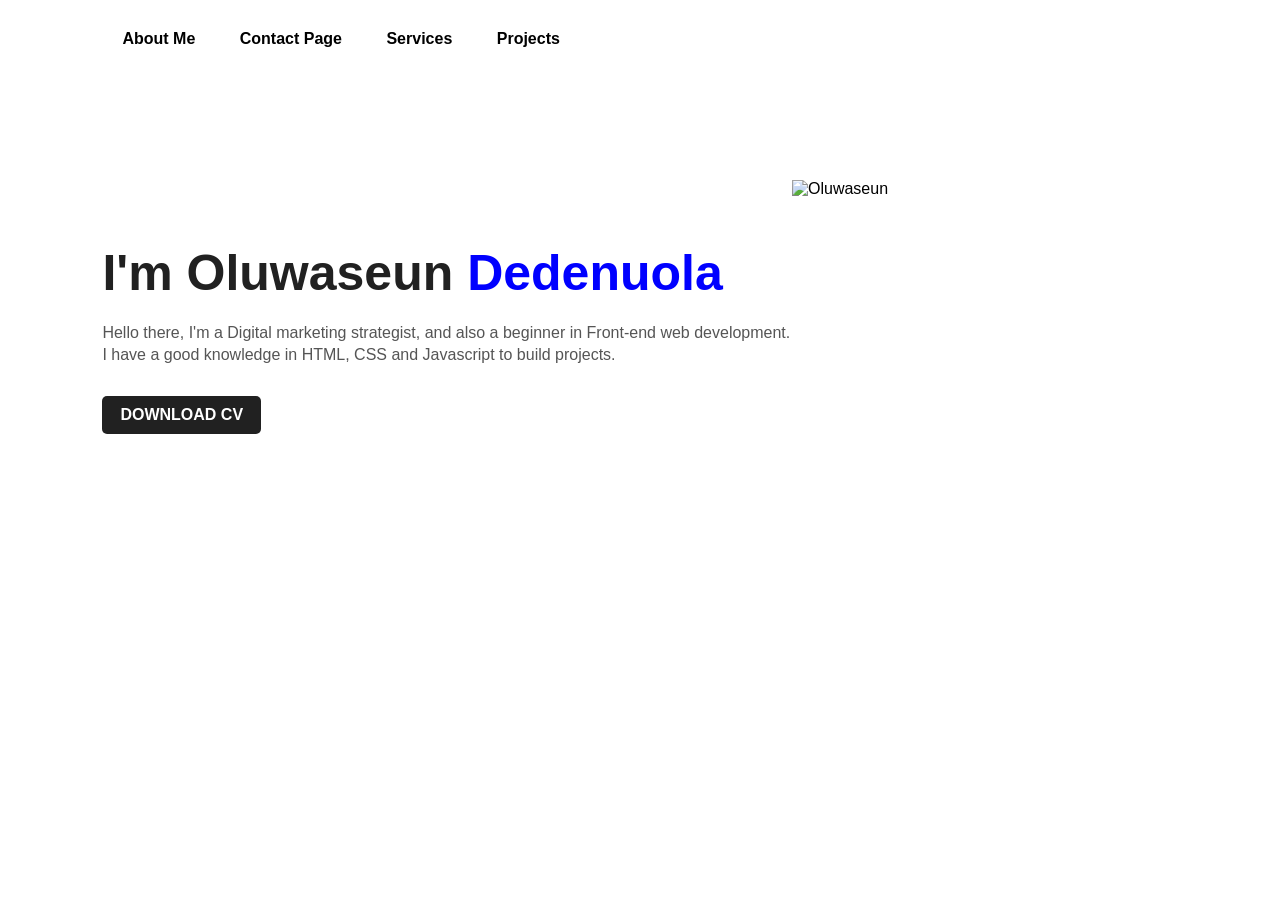
==== index.html @ 4993450a "index.html" ====
<!DOCTYPE html>
<html lang="en">
<head>
    <meta charset="UTF-8">
    <meta http-equiv="X-UA-Compatible" content="IE=edge">
    <meta name="viewport" content="width=device-width, initial-scale=1.0">
    <title>MyPortfolio website</title>
    <link rel="stylesheet" href="styles.css" type="text/css">
</head>
<body>
      <div class="hero">
           <nav>
                <ul>
                    <li><a href="about">About Me</a></li>
                    <li><a href="./contact.html">Contact Page</a></li>
                    <li><a href="services">Services</a></li>
                    <li><a href="./project">Projects</a></li>
                </ul>
            </nav>
            <div class="main">
                <h1>I'm Oluwaseun <span>Dedenuola</span></h1>
                <p>Hello there, I'm a Digital marketing strategist, and also a beginner in Front-end web development. 
                    <br> I have a good knowledge in HTML, CSS and Javascript to build projects.
                </p>
              <a href="#">DOWNLOAD CV</a>
            </div>
            <div class="images">
                <img src="image/image.jpg.jpg" alt="Oluwaseun" height="200" width="200">


            </div>

      </div>
            
            
              
        
        
</body>
</html>
---- styles.css ----
*{
    margin: 0;
    font-family: sans-serif;
    padding: 0;
}

.hero{
    position: relative;
    width: 100%;
    height: 100vh;
    background: #fff;
}

nav{
    display: flex;
    width: 84%;
    margin: auto;
    padding: 20px 0;
    align-items: center;
    justify-content: space space-between;
}

nav ul li{
    display: inline-block;
    list-style: none;
    margin: 10px 20px;
}

nav ul li a{
    text-decoration: none;
    color: black;
    font-weight: bold;
}

.main {
    margin-left: 8%;
    margin-top: 13%;
}

.main h1 {
    font-size: 50px;
    color: #212121;
    margin-bottom: 20px;
}

span{
    color: blue;
}

.main p{
    color: #555;
    line-height: 22px;
}

.main a{
    background: #212121;
    text-decoration: none;
    padding: 10px 18px;
    font-weight: bold;
    color: #fff;
    display: inline-block;
    margin: 30px 0;
    border-radius: 5px
}

.images {
    width: 45%;
    height: 80%;
    position: absolute;
    bottom: 0;
    right: 100px;
}

.images img{
    height: 100%;
    position: absolute;
    left: 50%;
    bottom: 0;
    transform: translateX(-50%);
    transition: bottom 1s left 1s;
}

.images:hover .girl{}
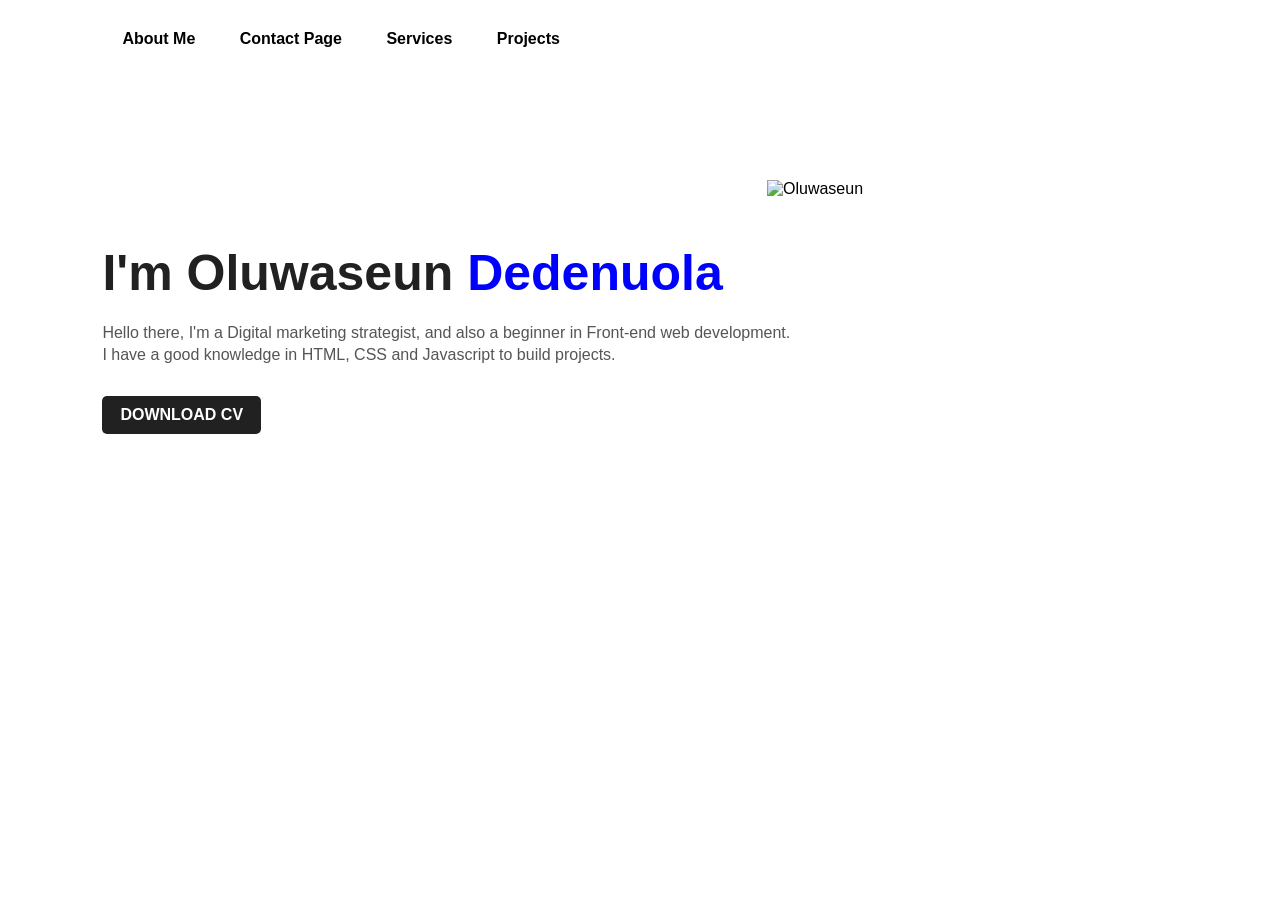
==== commit eced671a: "width 200" ====
--- a/index.html
+++ b/index.html
@@ -1,40 +1,43 @@
 <!DOCTYPE html>
 <html lang="en">
+
 <head>
-    <meta charset="UTF-8">
-    <meta http-equiv="X-UA-Compatible" content="IE=edge">
-    <meta name="viewport" content="width=device-width, initial-scale=1.0">
-    <title>MyPortfolio website</title>
-    <link rel="stylesheet" href="styles.css" type="text/css">
+  <meta charset="UTF-8">
+  <meta http-equiv="X-UA-Compatible" content="IE=edge">
+  <meta name="viewport" content="width=device-width, initial-scale=1.0">
+  <title>MyPortfolio website</title>
+  <link rel="stylesheet" href="styles.css" type="text/css">
 </head>
+
 <body>
-      <div class="hero">
-           <nav>
-                <ul>
-                    <li><a href="about">About Me</a></li>
-                    <li><a href="./contact.html">Contact Page</a></li>
-                    <li><a href="services">Services</a></li>
-                    <li><a href="./project">Projects</a></li>
-                </ul>
-            </nav>
-            <div class="main">
-                <h1>I'm Oluwaseun <span>Dedenuola</span></h1>
-                <p>Hello there, I'm a Digital marketing strategist, and also a beginner in Front-end web development. 
-                    <br> I have a good knowledge in HTML, CSS and Javascript to build projects.
-                </p>
-              <a href="#">DOWNLOAD CV</a>
-            </div>
-            <div class="images">
-                <img src="image/image.jpg.jpg" alt="Oluwaseun" height="200" width="200">
+  <div class="hero">
+    <nav>
+      <ul>
+        <li><a href="about">About Me</a></li>
+        <li><a href="./contact.html">Contact Page</a></li>
+        <li><a href="services">Services</a></li>
+        <li><a href="./project">Projects</a></li>
+      </ul>
+    </nav>
+    <div class="main">
+      <h1>I'm Oluwaseun <span>Dedenuola</span></h1>
+      <p>Hello there, I'm a Digital marketing strategist, and also a beginner in Front-end web development.
+        <br> I have a good knowledge in HTML, CSS and Javascript to build projects.
+      </p>
+      <a href="#">DOWNLOAD CV</a>
+    </div>
+    <div class="images">
+      <img src="image/image.jpg.jpg" alt="Oluwaseun" height="200" width="250">
+
+            
+    </div>
+
+  </div>
 
 
-            </div>
 
-      </div>
-            
-            
-              
-        
-        
+
+
 </body>
+
 </html>
